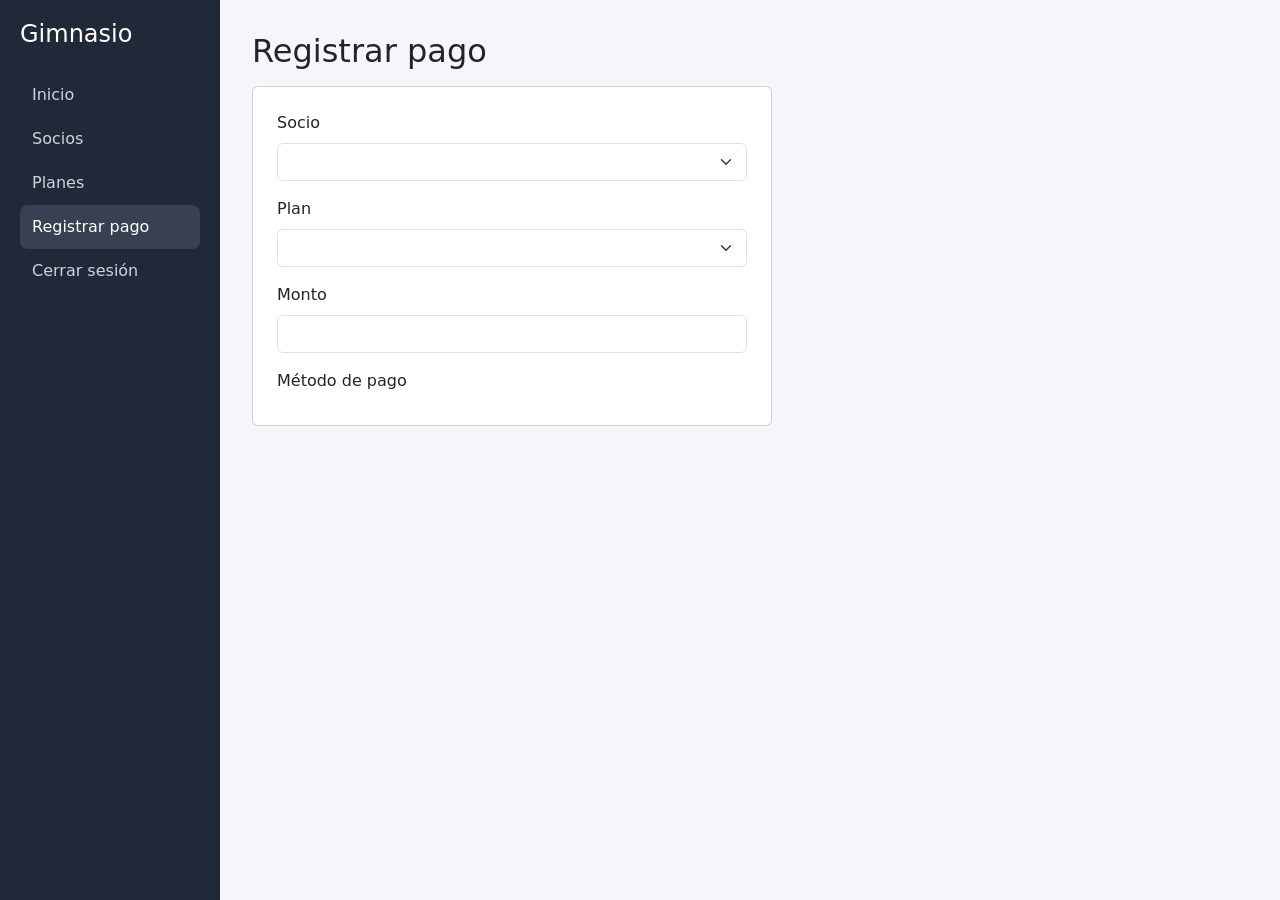
==== frontend/pago.html @ eb51b0f6 "Pantallas dashboard, socios y pago. Closes #2 Closes #3 Closes #6" ====
<!DOCTYPE html>
<html lang="es">
<head>
  <meta charset="UTF-8">
  <meta name="viewport" content="width=device-width, initial-scale=1">
  <title>Registrar pago · Gimnasio</title>
  <link href="https://cdn.jsdelivr.net/npm/bootstrap@5.3.3/dist/css/bootstrap.min.css" rel="stylesheet">
  <link href="css/estilos.css" rel="stylesheet">
</head>
<body>
  <div class="d-flex">

    <nav class="menu">
      <h4>Gimnasio</h4>
      <a href="dashboard.html">Inicio</a>
      <a href="socios.html">Socios</a>
      <a href="planes.html">Planes</a>
      <a href="pago.html" class="activo">Registrar pago</a>
      <a href="index.html">Cerrar sesión</a>
    </nav>

    <main class="contenido">
      <h2>Registrar pago</h2>

      <form id="form-pago" class="card p-4 mt-3" style="max-width: 520px">
        <label class="form-label">Socio</label>
        <select id="socio" class="form-select mb-3" required></select>

        <label class="form-label">Plan</label>
        <select id="plan" class="form-select mb-3" required></select>

        <label class="form-label">Monto</label>
        <input id="monto" type="number" min="1" class="form-control mb-3" required>

        <label class="form-label">Método de pago</label>
        <select id="metodo"
---- frontend/css/estilos.css ----
body { background: #f4f6f9; }

.menu {
  width: 220px;
  min-height: 100vh;
  background: #1f2937;
  padding: 20px;
}

.menu h4 { color: white; margin-bottom: 24px; }

.menu a {
  display: block;
  color: #cbd5e1;
  padding: 10px 12px;
  border-radius: 8px;
  text-decoration: none;
}

.menu a:hover, .menu a.activo {
  background: #374151;
  color: white;
}

.contenido { flex: 1; padding: 32px; }
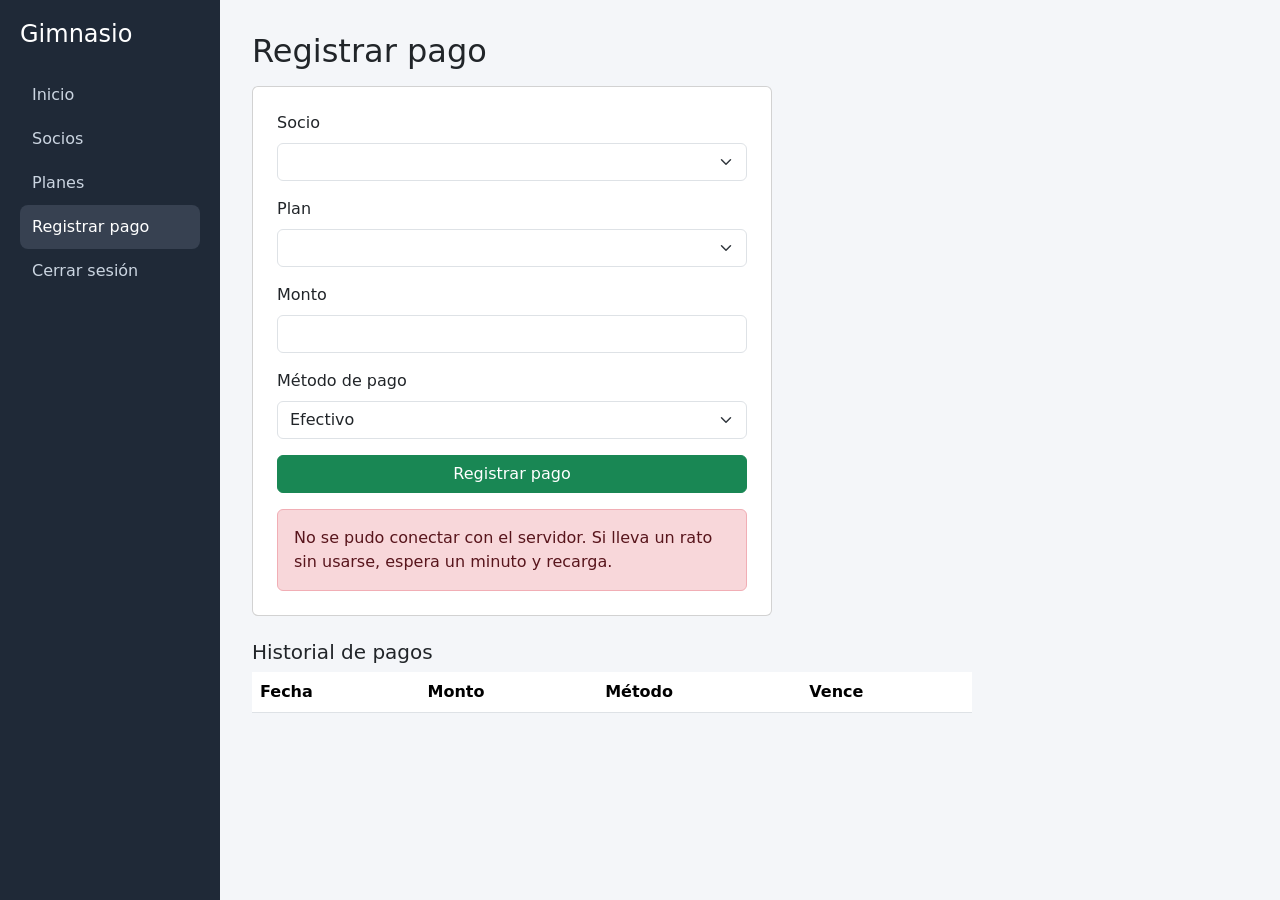
==== commit ac8ee6b4: "Completar pago.html y pago.js (se subieron cortados) Método de pago, botón, mensaje de resultado, hi" ====
--- a/frontend/pago.html
+++ b/frontend/pago.html
@@ -33,4 +33,28 @@
         <input id="monto" type="number" min="1" class="form-control mb-3" required>
 
         <label class="form-label">Método de pago</label>
-        <select id="metodo"+        <select id="metodo" class="form-select mb-3">
+          <option value="EFECTIVO">Efectivo</option>
+          <option value="TARJETA">Tarjeta</option>
+          <option value="TRANSFERENCIA">Transferencia</option>
+        </select>
+
+        <button class="btn btn-success">Registrar pago</button>
+        <div id="resultado" class="mt-3"></div>
+      </form>
+
+      <h5 class="mt-4">Historial de pagos</h5>
+      <table class="table bg-white" style="max-width: 720px">
+        <thead>
+          <tr><th>Fecha</th><th>Monto</th><th>Método</th><th>Vence</th></tr>
+        </thead>
+        <tbody id="historial"></tbody>
+      </table>
+    </main>
+
+  </div>
+
+  <script src="js/api.js"></script>
+  <script src="js/pago.js"></script>
+</body>
+</html>
